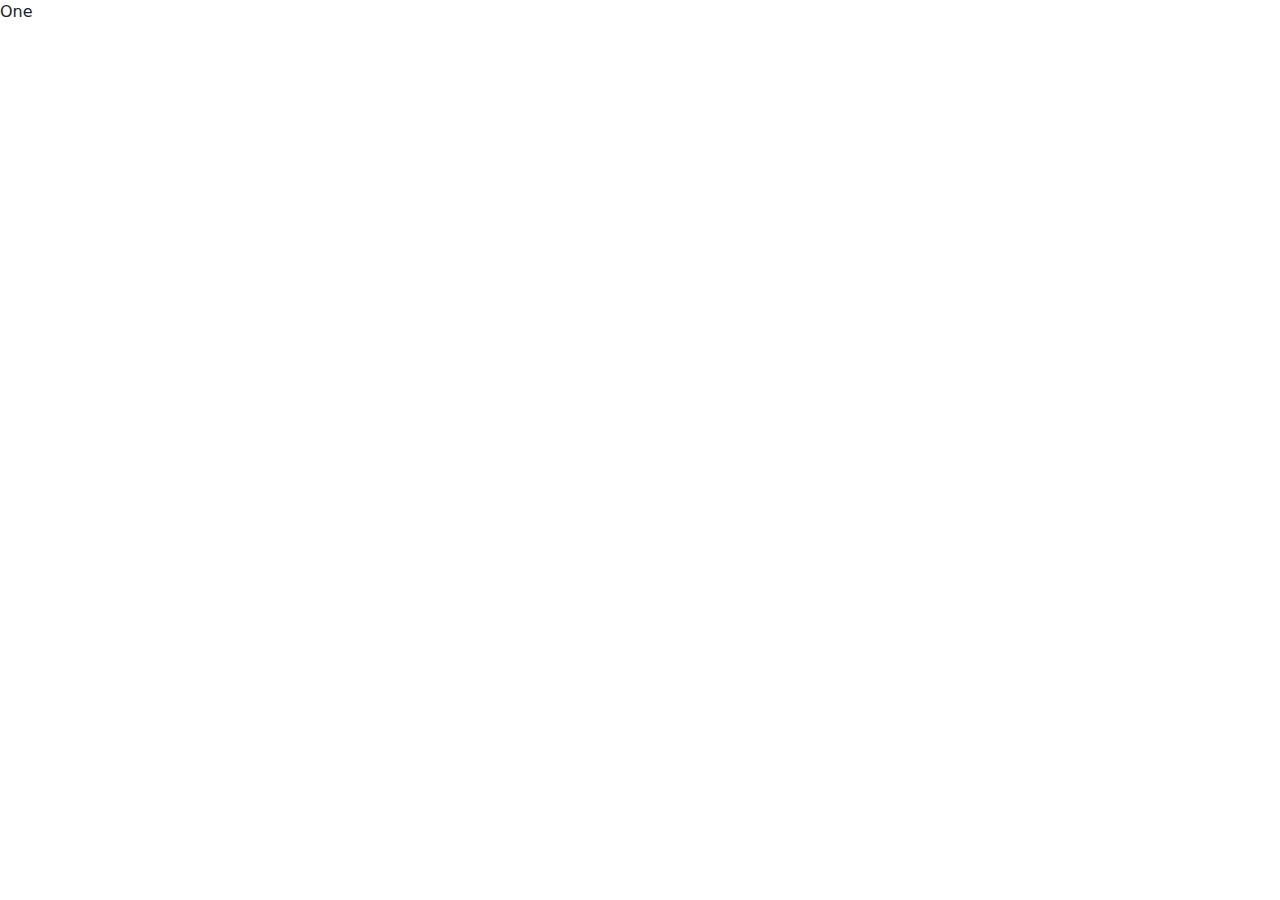
==== with_js/index.html @ b72c025d "Create index.html" ====
<!DOCTYPE html>
<html lang="en">
<head>
    <meta charset="UTF-8">
    <meta name="viewport" content="width=device-width, initial-scale=1.0">
    <title>Basics of Bootstrap</title>
    <link href="https://cdn.jsdelivr.net/npm/bootstrap@5.3.3/dist/css/bootstrap.min.css" rel="stylesheet" integrity="sha384-QWTKZyjpPEjISv5WaRU9OFeRpok6YctnYmDr5pNlyT2bRjXh0JMhjY6hW+ALEwIH" crossorigin="anonymous">
    <link rel="stylesheet" href="./styles.css">
    <script src="./script1.js" defer></script>
</head>
<body>
    <div class="fluid-container">
        <div class="row">
            <div class="one col-sm-12 col-md-8 col-lg-4">One
                <div class="info info-one"></div>
            </div>
            <!-- <div class="two col-sm col-md-1 col-lg-6">Two
                <div class="info info-two"></div>
            </div>
            <div class="three col-sm-4 col-md-3 col-lg-4">Three
                <div class="info info-three"></div>
            </div> -->
        </div>
    </div>
    
</body>
</html>
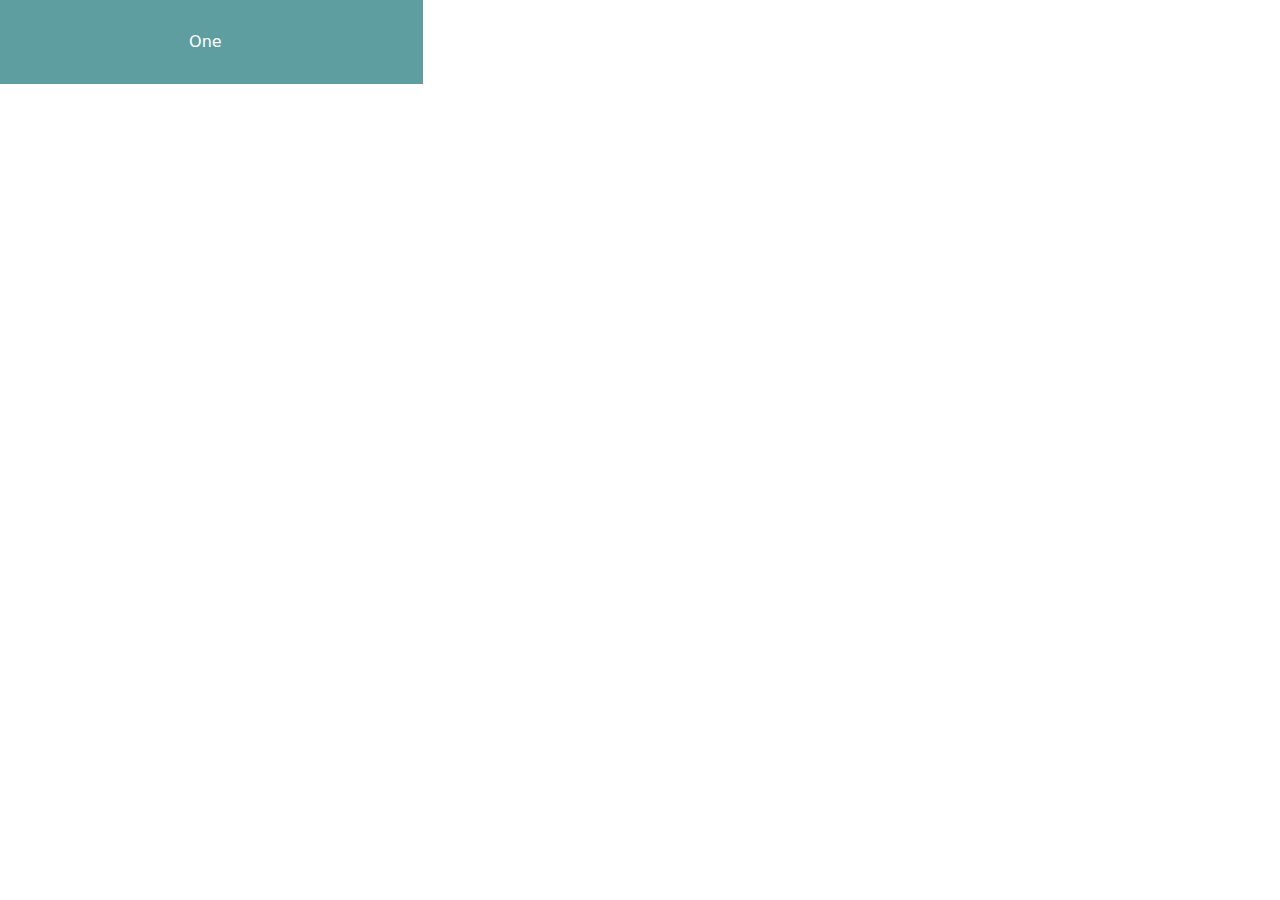
==== commit 5013af14: "Update index.html" ====
--- a/with_js/index.html
+++ b/with_js/index.html
@@ -6,7 +6,7 @@
     <title>Basics of Bootstrap</title>
     <link href="https://cdn.jsdelivr.net/npm/bootstrap@5.3.3/dist/css/bootstrap.min.css" rel="stylesheet" integrity="sha384-QWTKZyjpPEjISv5WaRU9OFeRpok6YctnYmDr5pNlyT2bRjXh0JMhjY6hW+ALEwIH" crossorigin="anonymous">
     <link rel="stylesheet" href="./styles.css">
-    <script src="./script1.js" defer></script>
+    <script src="./script.js" defer></script>
 </head>
 <body>
     <div class="fluid-container">
--- a/with_js/styles.css
+++ b/with_js/styles.css
@@ -0,0 +1,24 @@
+.one, .two, .three {
+    padding: 30px;
+    text-align: center;
+    color: white;
+}
+.one {
+    background-color:cadetblue
+}
+/* .two {
+    background-color: blueviolet;
+}
+.three {
+    background-color: yellowgreen;
+} */
+
+.data {
+    border: 2px solid rgba(201, 180, 180, 0.5);
+    padding: 10px;
+    margin: 5px;
+}
+
+code {
+    color: rgba(255, 255, 255, 0.6);
+}
